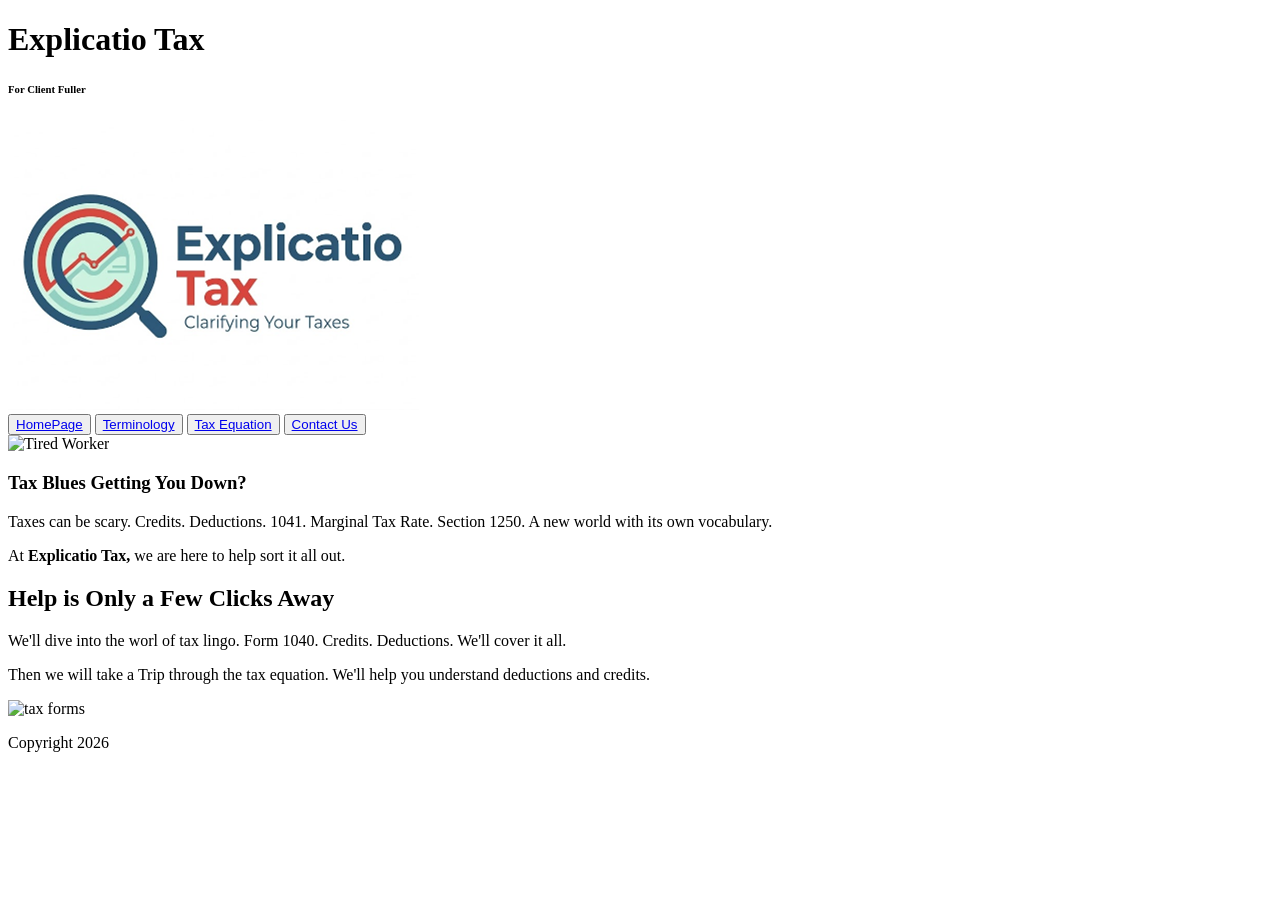
==== index.html @ b33c33d5 "0.04 Did thee basic html of the home page and added the logo image" ====
<!---This is the home page for Explicatio Tax for the Client Fuller -->

<!DOCTYPE html>
<html lang="en">
<head>
    <meta charset="UTF-8">
    <meta name="viewport" content="width=device-width, initial-scale=1.0">
    <title>HomePage</title>
    <!---This is the home page for Explicatio Tax for the Client Fuller -->
</head>
<body>
    <header>
        <h1>Explicatio Tax</h1>
        <h6>For Client Fuller</h6>
    </header>
    <!--Nav-->
    <container id="logo">
        <img id="logo1" src="/docs/images/logo1.png" alt="logo image">
    </container>
    <nav>
        <!---Using buttons to make whole thing clickable and to make it easier to seperate each link-->
        <button class ="navigation">
            <a href="index.html">HomePage</a> 
        </button>
        <button class ="navigation">
            <a href="/docs/sub_pages_directory/terminology.html">Terminology</a>
        </button>   
        <button class ="navigation">        
            <a href="/docs/sub_pages_directory/equation.html">Tax Equation</a>
        </button>
        <button class ="navigation">
            <a href="/docs/sub_pages_directory/contact.html">Contact Us</a>          
        </button>
    </nav>
<!--Using div to divide the page in 2-->
    <div id ="section1">
        <img id="img1" src="/docs/images/home1.jpg" alt="Tired Worker" >

        <section class="paragraph">
            <h3>Tax Blues Getting You Down?</h3>
            <p>Taxes can be scary. Credits. Deductions. 1041. Marginal Tax Rate. Section 1250. A new world with its own vocabulary.</p>
            <p>At <b>Explicatio Tax,</b> we are here to help sort it all out.</p>
        </section>

    </div>

    <div id ="section2">
        <section class="paragraph">
            <h2>Help is Only a Few Clicks Away</h2>
            <p>We'll dive into the worl of tax lingo. Form 1040. Credits. Deductions. We'll cover it all.</p>
            <p>Then we will take a Trip through the tax equation. We'll help you understand deductions and credits.</p>
        </section>

        <img id="img2" src="/docs/images/home2.jpg" alt="tax forms">

    </div>    

    <footer>
        <p>Copyright 2026</p>
    </footer>
</body>
</html>
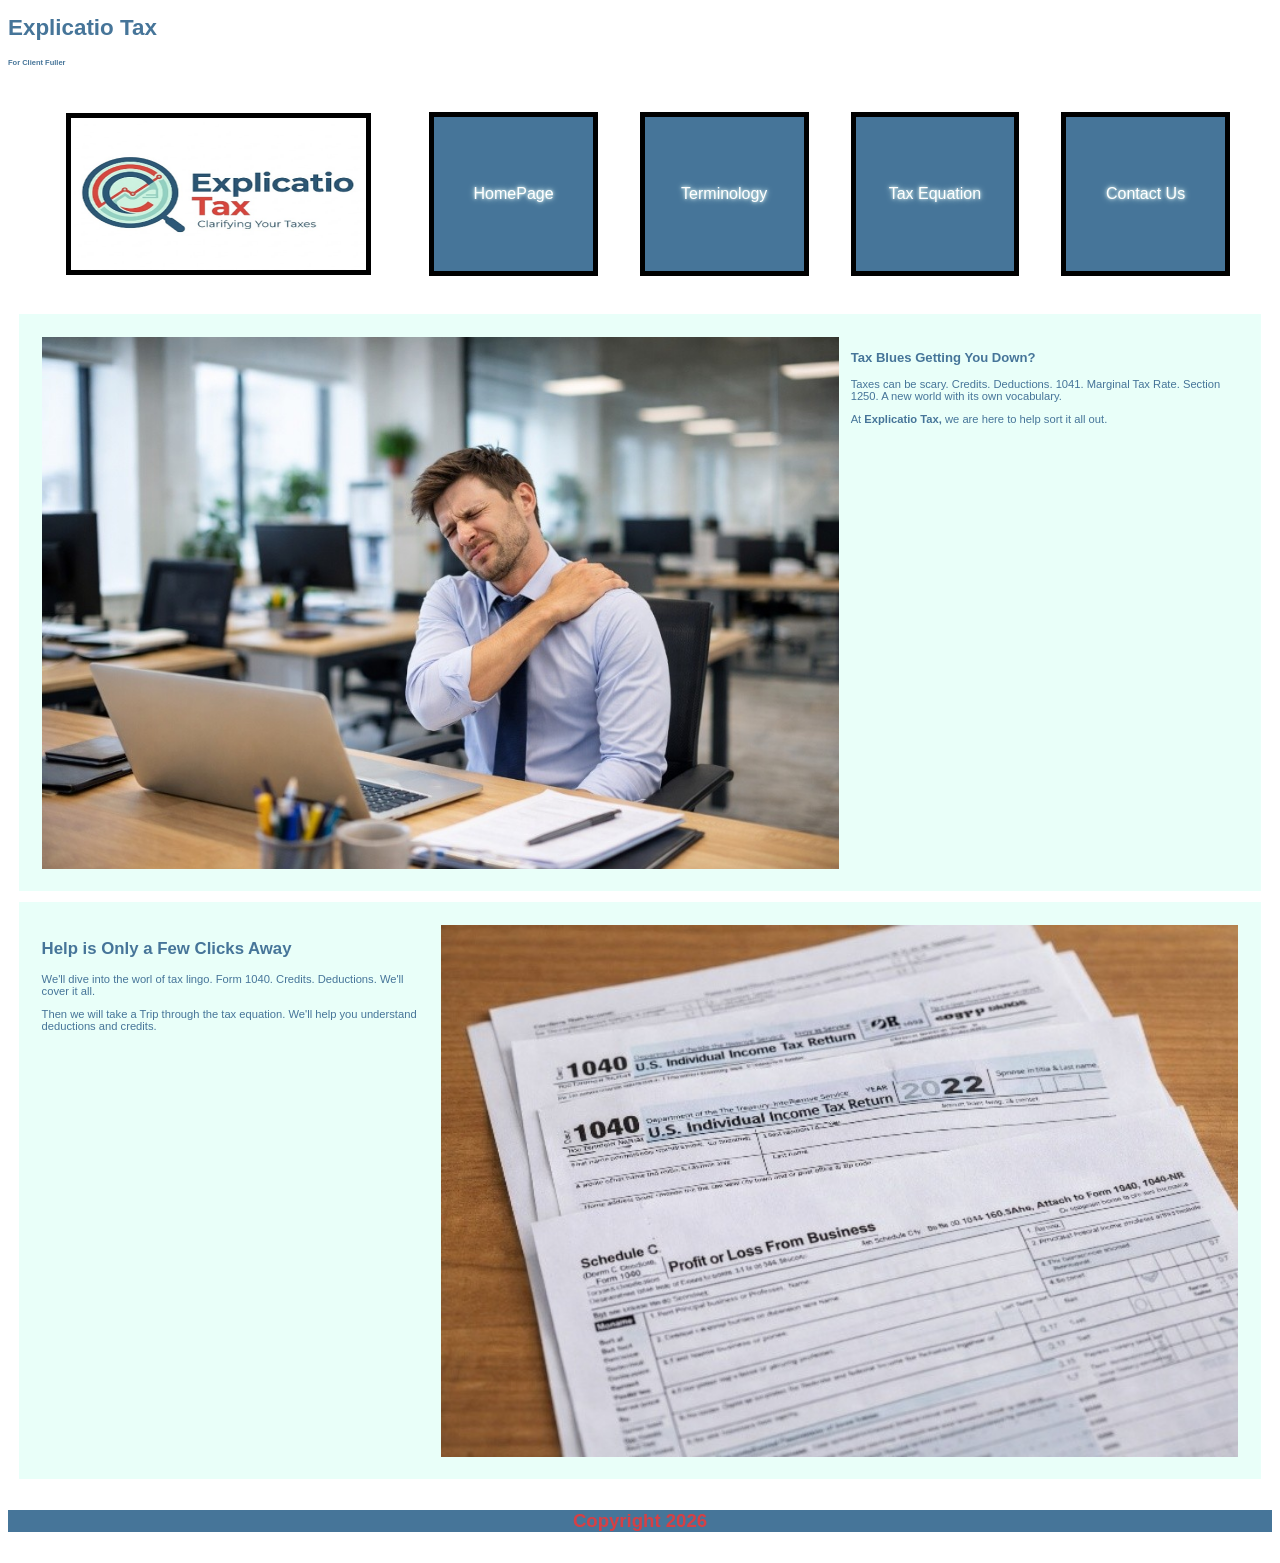
==== commit b6371b72: "Merge branch 'rikkyd31:main' into main" ====
--- a/index.html
+++ b/index.html
@@ -6,7 +6,9 @@
     <meta charset="UTF-8">
     <meta name="viewport" content="width=device-width, initial-scale=1.0">
     <title>HomePage</title>
+    <link rel="stylesheet" href="/docs/styles/styles.css">
     <!---This is the home page for Explicatio Tax for the Client Fuller -->
+    
 </head>
 <body>
     <header>
@@ -14,41 +16,43 @@
         <h6>For Client Fuller</h6>
     </header>
     <!--Nav-->
-    <container id="logo">
+    <container class="navigation">
         <img id="logo1" src="/docs/images/logo1.png" alt="logo image">
+
+        <nav>
+            <!---Using buttons to make whole thing clickable and to make it easier to seperate each link-->
+            <!--Using /../ let's me move back a directory allowing me to access the correct file-->
+            <button class ="nav-button" id="homepage">
+                <a href="/../../index.html">HomePage</a> 
+            </button>
+            <button class ="nav-button" id="terminology">
+                <a href="/docs/sub_pages_directory/terminology.html">Terminology</a>
+            </button>   
+            <button class ="nav-button" id="equation">        
+                <a href="/docs/sub_pages_directory/equation.html">Tax Equation</a>
+            </button>
+            <button class ="nav-button" id="contact">
+                <a href="/docs/sub_pages_directory/contact.html">Contact Us</a>          
+            </button>
+        </nav>
     </container>
-    <nav>
-        <!---Using buttons to make whole thing clickable and to make it easier to seperate each link-->
-        <button class ="navigation">
-            <a href="index.html">HomePage</a> 
-        </button>
-        <button class ="navigation">
-            <a href="/docs/sub_pages_directory/terminology.html">Terminology</a>
-        </button>   
-        <button class ="navigation">        
-            <a href="/docs/sub_pages_directory/equation.html">Tax Equation</a>
-        </button>
-        <button class ="navigation">
-            <a href="/docs/sub_pages_directory/contact.html">Contact Us</a>          
-        </button>
-    </nav>
 <!--Using div to divide the page in 2-->
     <div id ="section1">
         <img id="img1" src="/docs/images/home1.jpg" alt="Tired Worker" >
 
-        <section class="paragraph">
+        <section class="paragraph1">
             <h3>Tax Blues Getting You Down?</h3>
-            <p>Taxes can be scary. Credits. Deductions. 1041. Marginal Tax Rate. Section 1250. A new world with its own vocabulary.</p>
-            <p>At <b>Explicatio Tax,</b> we are here to help sort it all out.</p>
+            <p class="paragraph">Taxes can be scary. Credits. Deductions. 1041. Marginal Tax Rate. Section 1250. A new world with its own vocabulary.</p>
+            <p class="paragraph">At <b>Explicatio Tax,</b> we are here to help sort it all out.</p>
         </section>
 
     </div>
 
     <div id ="section2">
-        <section class="paragraph">
+        <section class="paragraph2">
             <h2>Help is Only a Few Clicks Away</h2>
-            <p>We'll dive into the worl of tax lingo. Form 1040. Credits. Deductions. We'll cover it all.</p>
-            <p>Then we will take a Trip through the tax equation. We'll help you understand deductions and credits.</p>
+            <p class="paragraph">We'll dive into the worl of tax lingo. Form 1040. Credits. Deductions. We'll cover it all.</p>
+            <p class="paragraph">Then we will take a Trip through the tax equation. We'll help you understand deductions and credits.</p>
         </section>
 
         <img id="img2" src="/docs/images/home2.jpg" alt="tax forms">
@@ -56,7 +60,7 @@
     </div>    
 
     <footer>
-        <p>Copyright 2026</p>
+        <h5>Copyright 2026</h5>
     </footer>
 </body>
 </html>
--- a/docs/styles/styles.css
+++ b/docs/styles/styles.css
@@ -0,0 +1,241 @@
+
+/** This is the main css style for Explicatio Tax for the Client Fuller the client Fuller ****/
+/***Google fonts**/
+@import url('https://fonts.googleapis.com/css2?family=Nunito+Sans:ital,opsz,wght@0,6..12,200..1000;1,6..12,200..1000&family=Nunito:ital,wght@0,200..1000;1,200..1000&display=swap');
+
+/**Primary Color = #E9FFF9**/
+/**Seconday Color = #9ED8DB**/
+/**Accent 1 = #467599**/
+/**Accent 2 = #D64045**/
+
+/**em changes the text size with scale**/
+
+body {
+    background-color: white;
+    font-family: "Nunito ", sans-serif;
+    color:#467599;
+    font-size: 0.7em;
+}
+
+.navigation {
+    display: grid;
+    grid-template-columns: 2fr 4fr;
+    grid-template-rows: 1fr;
+}
+
+nav {
+    display: grid;
+    justify-content: center;
+    align-items: center;
+    grid-template-columns: 1fr 1fr 1fr 1fr;
+    grid-template-rows: 1fr;
+    grid-row: 1;
+    grid-column: 2;
+
+}
+/** help with borders https://www.w3schools.com/css/css_border.asp**/
+/** % fills in a certain amount of the container with itself**/ 
+.nav-button {
+    border-color: black;
+    border-width: 5px;
+    border-style: solid;
+    background-color: #467599;
+    color: white;
+    width: 80%;
+    height: 75%;
+    padding: auto;
+    grid-row: 1;
+
+}
+
+/**:hover is whem the mouse is hovering over the item **/
+.nav-button:hover {
+    color: black;
+    background-color: #9ED8D8;
+}
+
+#logo1 {
+    height: 70%;
+    width: 70%;
+    grid-column: 1;
+    grid-row: 1;
+    border-color: black;
+    border-width: 5px;
+    border-style: solid;
+    justify-self: center;
+    align-self: center;
+    padding: 0;
+}
+
+#homepage {
+    grid-column: 1;
+}
+#terminology {
+    grid-column: 2;
+}
+#equation {
+    grid-column: 3;
+}
+#contact {
+    grid-column: 4;
+}
+
+/**I thought text shadows would look cool in it https://www.w3schools.com/css/css3_shadows.asp **/
+
+nav a {
+    color: white;
+    font-size: 1.2em;
+    text-decoration: none;
+    text-shadow:0 0 0.2em #e9fff9, 0 0 0.4em #d2f0f0;
+    display: block;
+    align-content: center;
+    height: 100%;
+    width: 100%;
+
+}
+
+nav a:hover {
+    color: black;
+    font-size: 1.3em;
+    text-shadow: 0 0 0.2em #d64045, 0 0 0.3em #d64045, 0 0 0.4em #d64045;
+}
+
+/***Home Page***/
+
+#section1 {
+    display: grid;
+    background-color: #e9fff9;
+    grid-template-columns: 2fr 1fr;
+    padding: 2em;
+    margin: 1em;
+}
+
+#img1 {
+    width: 100%;
+    height: auto;
+    grid-column: 1;
+    
+}
+
+.paragraph1 {
+    grid-column: 2;
+    padding-left: 1em;
+}
+
+#section2{
+    display: grid;
+    background-color: #e9fff9;
+    grid-template-columns: 1fr 2fr;
+    padding: 2em;
+    margin: 1em;
+}
+
+.paragraph2 {
+    grid-column: 1;
+    padding-right: 1em;
+}
+
+#img2 {
+    grid-column: 2;
+    width: 100%;
+    height: auto;
+}
+
+.paragraph {
+    font-family: "Nunito Sans", sans-serif;
+}
+
+footer {
+    text-align: center;
+    background-color: #467599;
+    color: #d64045;
+    font-size: 2em;
+}
+
+/****Contact Page ****/
+
+/** had to look up how to properly set up background images https://www.w3schools.com/css/css3_backgrounds.asp**/
+/** https://www.w3schools.com/css/css_units_relative.asp**/
+#background {
+    min-height: 50vh;
+    background-image:url(/docs/images/contact1.png) ;
+    background-size: cover;
+    align-content: center;
+    justify-items: center;
+}
+
+#background h2 {  
+    display: block;
+    background: white;
+    text-align: center;
+
+}
+
+#feedback {
+    display: grid;
+    background-color: #9ED8D8;
+    grid-template-columns: 1fr 2fr;
+    grid-template-rows: 1fr 1fr 1fr 1fr 1fr;
+    border-color: black ;
+    border-style: solid;
+    border-width: 2%;
+    width: 70vh;
+}
+
+.information {
+    grid-column: 1;
+    padding-left: 10%;
+}
+.input {
+    grid-column: 2;
+    border-color: black;
+    border-style: solid;
+    border-width: 2%;
+}
+
+#submit {
+    grid-column: 1/ span 2;
+    grid-row: 5;
+    justify-self: center;
+    color: #d64045;
+    background: #467599;
+}
+
+#submit:hover {
+    background: #e9fff9;
+    color: #467599;
+    text-shadow: 0 0 0.2em darkslategrey, 0 0 0.3em darkslategrey;
+}
+
+#image7 {
+    display: grid;
+    justify-content: center;
+}
+
+#contact2 {
+    padding-top: 20%;
+    width: 60vh;
+    padding-bottom: 0;
+    margin-bottom: 0;
+}
+
+box {
+    display: block;
+    text-align: center;
+    margin-top: 0;
+    padding-top: 0;
+
+}
+box p {
+    display: block;
+    border-color:black ;
+    border-style: solid;
+    border-width: 1%;
+    width: fit-content;
+    height: 3em;
+    justify-self: center;
+    justify-content: center;
+    margin-top: 0;
+    padding-top: 3%;
+    
+}
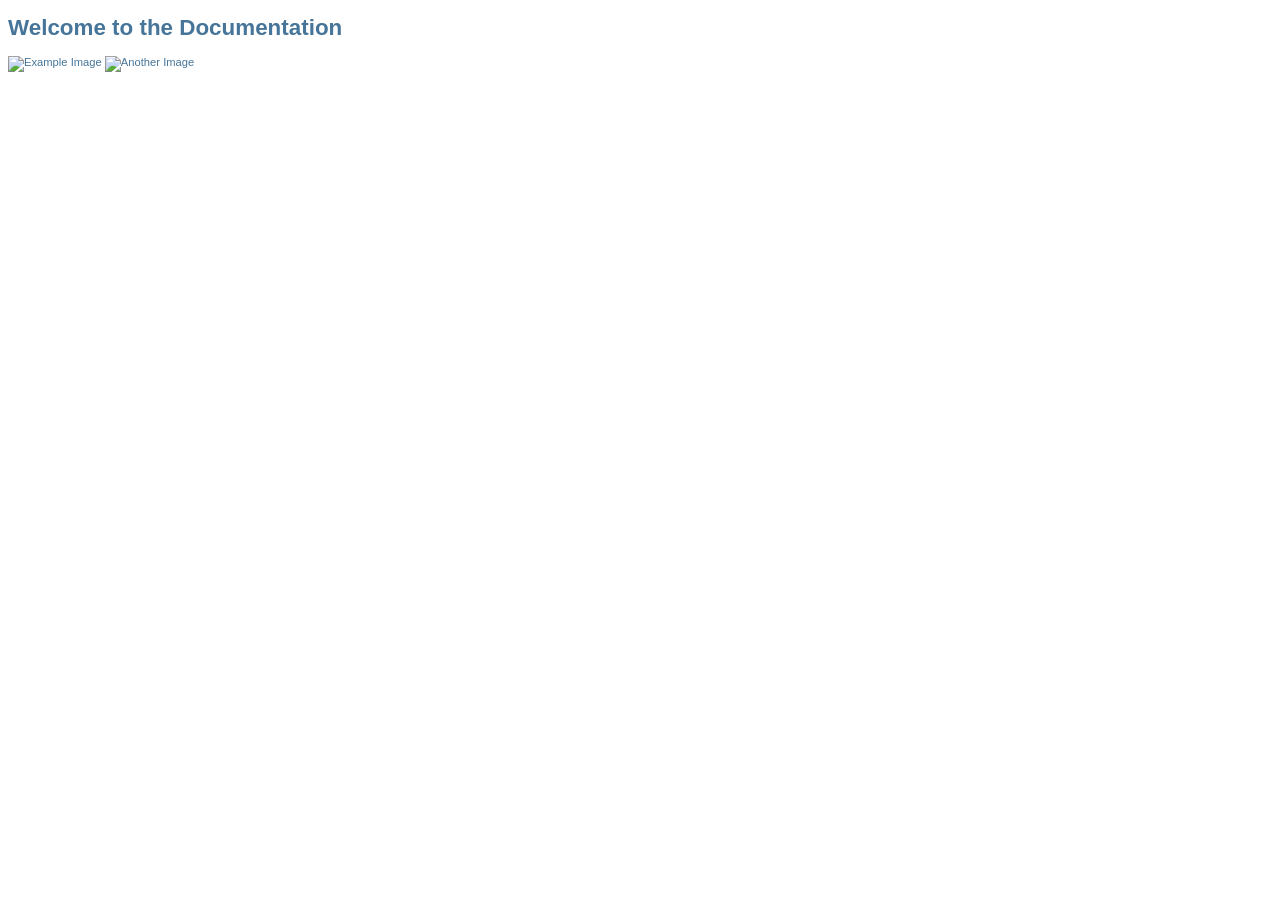
==== commit f9cefe77: "Updated index.html to use relative paths for styles and images." ====
--- a/index.html
+++ b/index.html
@@ -1,66 +1,16 @@
-   <!---This is the home page for Explicatio Tax for the Client Fuller -->
-
 <!DOCTYPE html>
 <html lang="en">
 <head>
     <meta charset="UTF-8">
     <meta name="viewport" content="width=device-width, initial-scale=1.0">
-    <title>HomePage</title>
-    <link rel="stylesheet" href="/docs/styles/styles.css">
-    <!---This is the home page for Explicatio Tax for the Client Fuller -->
-    
+    <link rel="stylesheet" href="./docs/styles/styles.css">
+    <title>Document</title>
 </head>
 <body>
-    <header>
-        <h1>Explicatio Tax</h1>
-        <h6>For Client Fuller</h6>
-    </header>
-    <!--Nav-->
-    <container class="navigation">
-        <img id="logo1" src="/docs/images/logo1.png" alt="logo image">
-
-        <nav>
-            <!---Using buttons to make whole thing clickable and to make it easier to seperate each link-->
-            <!--Using /../ let's me move back a directory allowing me to access the correct file-->
-            <button class ="nav-button" id="homepage">
-                <a href="/../../index.html">HomePage</a> 
-            </button>
-            <button class ="nav-button" id="terminology">
-                <a href="/docs/sub_pages_directory/terminology.html">Terminology</a>
-            </button>   
-            <button class ="nav-button" id="equation">        
-                <a href="/docs/sub_pages_directory/equation.html">Tax Equation</a>
-            </button>
-            <button class ="nav-button" id="contact">
-                <a href="/docs/sub_pages_directory/contact.html">Contact Us</a>          
-            </button>
-        </nav>
+    <container>
+        <h1>Welcome to the Documentation</h1>
+        <img src="./docs/images/example.png" alt="Example Image">
+        <img src="./docs/images/another-image.jpg" alt="Another Image">
     </container>
-<!--Using div to divide the page in 2-->
-    <div id ="section1">
-        <img id="img1" src="/docs/images/home1.jpg" alt="Tired Worker" >
-
-        <section class="paragraph1">
-            <h3>Tax Blues Getting You Down?</h3>
-            <p class="paragraph">Taxes can be scary. Credits. Deductions. 1041. Marginal Tax Rate. Section 1250. A new world with its own vocabulary.</p>
-            <p class="paragraph">At <b>Explicatio Tax,</b> we are here to help sort it all out.</p>
-        </section>
-
-    </div>
-
-    <div id ="section2">
-        <section class="paragraph2">
-            <h2>Help is Only a Few Clicks Away</h2>
-            <p class="paragraph">We'll dive into the worl of tax lingo. Form 1040. Credits. Deductions. We'll cover it all.</p>
-            <p class="paragraph">Then we will take a Trip through the tax equation. We'll help you understand deductions and credits.</p>
-        </section>
-
-        <img id="img2" src="/docs/images/home2.jpg" alt="tax forms">
-
-    </div>    
-
-    <footer>
-        <h5>Copyright 2026</h5>
-    </footer>
 </body>
 </html>
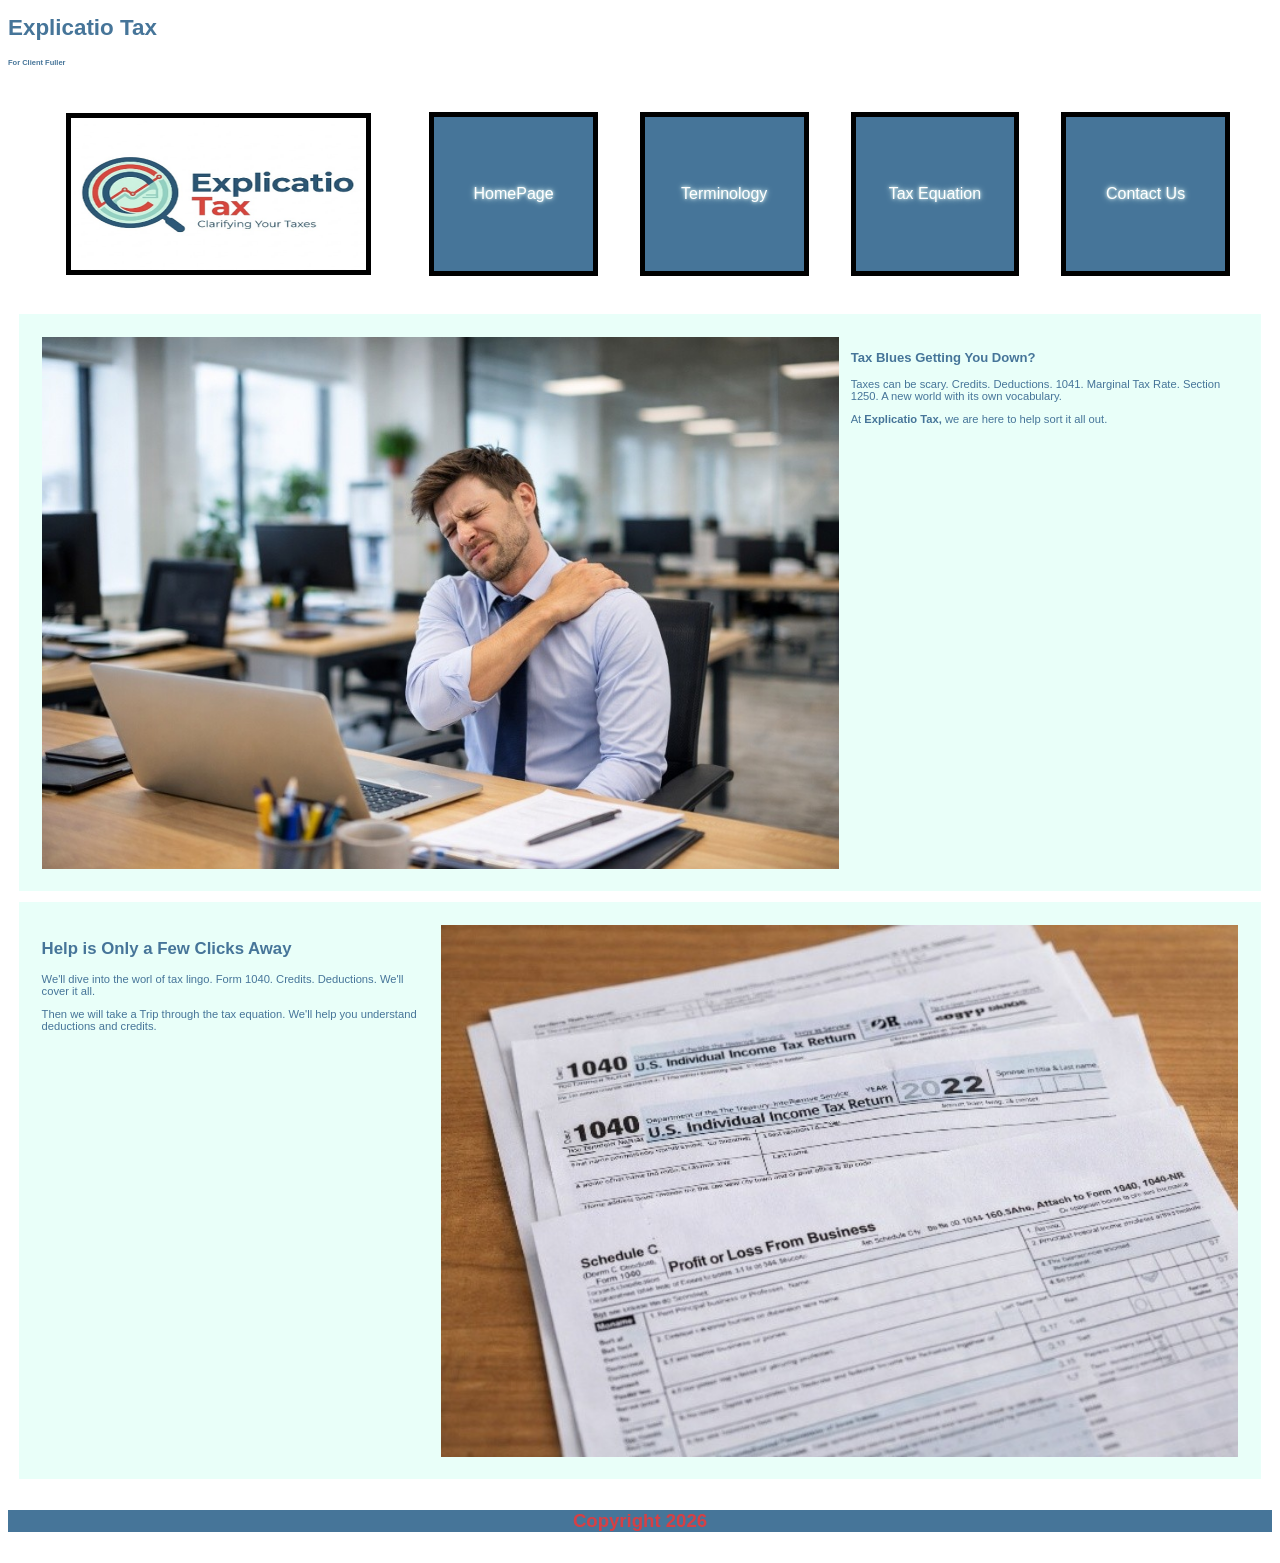
==== commit 47522301: "relative" ====
--- a/index.html
+++ b/index.html
@@ -1,16 +1,67 @@
+<!---This is the home page for Explicatio Tax for the Client Fuller -->
+
 <!DOCTYPE html>
 <html lang="en">
 <head>
     <meta charset="UTF-8">
     <meta name="viewport" content="width=device-width, initial-scale=1.0">
+    <title>HomePage</title>
+    <!--Had to ask git hub copilot why my styles weren't showing up on my git pages and realized I needed to make it all relative by putting a dot before the slash-->
     <link rel="stylesheet" href="./docs/styles/styles.css">
-    <title>Document</title>
+    <!---This is the home page for Explicatio Tax for the Client Fuller -->
+    
 </head>
 <body>
-    <container>
-        <h1>Welcome to the Documentation</h1>
-        <img src="./docs/images/example.png" alt="Example Image">
-        <img src="./docs/images/another-image.jpg" alt="Another Image">
+    <header>
+        <h1>Explicatio Tax</h1>
+        <h6>For Client Fuller</h6>
+    </header>
+    <!--Nav-->
+    <container class="navigation">
+        <img id="logo1" src="./docs/images/logo1.png" alt="logo image">
+
+        <nav>
+            <!---Using buttons to make whole thing clickable and to make it easier to seperate each link-->
+            <!--Using /../ let's me move back a directory allowing me to access the correct file-->
+            <button class ="nav-button" id="homepage">
+                <a href="./index.html">HomePage</a> 
+            </button>
+            <button class ="nav-button" id="terminology">
+                <a href="./docs/sub_pages_directory/terminology.html">Terminology</a>
+            </button>   
+            <button class ="nav-button" id="equation">        
+                <a href="./docs/sub_pages_directory/equation.html">Tax Equation</a>
+            </button>
+            <button class ="nav-button" id="contact">
+                <a href="./docs/sub_pages_directory/contact.html">Contact Us</a>          
+            </button>
+        </nav>
     </container>
+<!--Using div to divide the page in 2-->
+    <div id ="section1">
+        <img id="img1" src="./docs/images/home1.jpg" alt="Tired Worker" >
+
+        <section class="paragraph1">
+            <h3>Tax Blues Getting You Down?</h3>
+            <p class="paragraph">Taxes can be scary. Credits. Deductions. 1041. Marginal Tax Rate. Section 1250. A new world with its own vocabulary.</p>
+            <p class="paragraph">At <b>Explicatio Tax,</b> we are here to help sort it all out.</p>
+        </section>
+
+    </div>
+
+    <div id ="section2">
+        <section class="paragraph2">
+            <h2>Help is Only a Few Clicks Away</h2>
+            <p class="paragraph">We'll dive into the worl of tax lingo. Form 1040. Credits. Deductions. We'll cover it all.</p>
+            <p class="paragraph">Then we will take a Trip through the tax equation. We'll help you understand deductions and credits.</p>
+        </section>
+
+        <img id="img2" src="./docs/images/home2.jpg" alt="tax forms">
+
+    </div>    
+
+    <footer>
+        <h5>Copyright 2026</h5>
+    </footer>
 </body>
 </html>
--- a/docs/styles/styles.css
+++ b/docs/styles/styles.css
@@ -179,7 +179,7 @@
     border-color: black ;
     border-style: solid;
     border-width: 2%;
-    width: 70vh;
+    width: 70vw;
 }
 
 .information {
@@ -214,7 +214,7 @@
 
 #contact2 {
     padding-top: 20%;
-    width: 60vh;
+    width: 60vw;
     padding-bottom: 0;
     margin-bottom: 0;
 }
